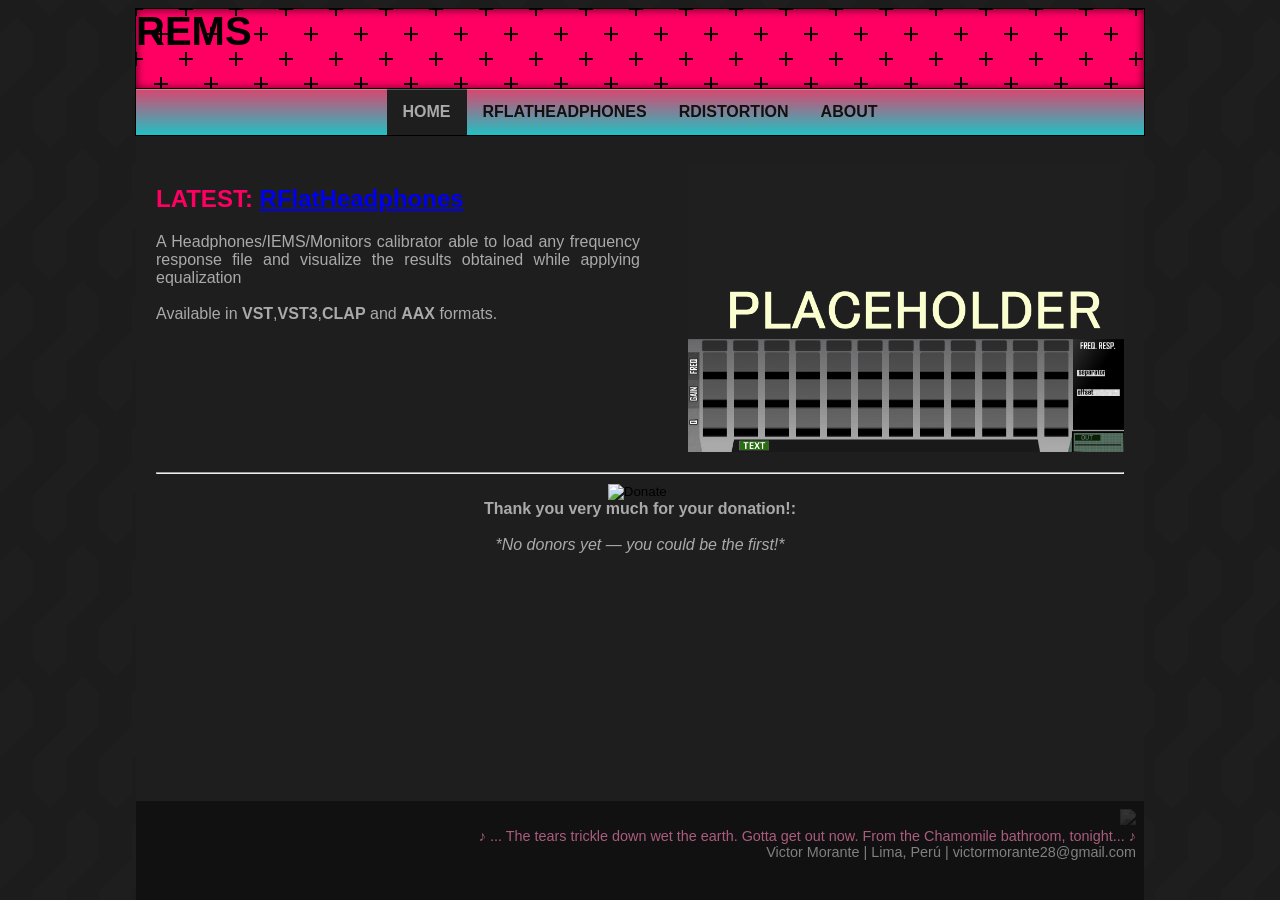
==== index.html @ f000c6bc "cambios en about.html y index.html" ====
<!DOCTYPE html>

<html>

<head>
	<meta charset="utf-8">
	<title>REMS</title>
	<link rel="stylesheet" href="estilo.css">
	<link rel="icon" type="image/png" href="iconos/pagina_icono.png">
	<script src="components/header.js" type="text/javascript" defer></script>
	<script src="components/footer.js" type="text/javascript" defer></script>
</head>
	
<body>

	<header-component></header-component>

	<main>
		
		<!-- <div class="home_bg"> -->
		<div class="contenido_main">
		<article>
			<!-- <h2>LATEST: <span style="font-family: Courier New;">RFlatHeadphones</span></h2> -->
			
			
			<div style="display: flex; margin-top:10px;margin-bottom:20px; gap: 5%;">
				
				<div style="width: 50%;">
					<h2><span style="color: var(--rosado);">LATEST:</span> <a href="RFlatHeadphones.html">RFlatHeadphones</a></h2>
					<p>
						A Headphones/IEMS/Monitors calibrator able to load any frequency response file and visualize the results obtained while applying equalization
						<br>
						<br>
						Available in <b>VST</b>,<b>VST3</b>,<b>CLAP</b> and <b>AAX</b> formats.
					</p>
				</div>
				
				<!-- aqui quiero poner un gif!!!! -->
				<!-- <img src="imagenes/rflat_placecholder.png" alt="Example" style="width: 45%; height: auto;flex-shrink: 0; object-fit: contain; box-shadow: 0 0 20px rgba(0, 0, 0, .7); border: 1px solid rgba(255, 255, 255, .4);"> -->
				<img src="imagenes/rflat_placecholder.png" alt="RFlatHeadphones preview" style="width: 45%; height: auto;flex-shrink: 0; object-fit: contain;">
			
			</div>

		</article>
		
		<hr>
		
		<article style="text-align: center;">
			
			
			<!-- https://developer.paypal.com/docs/archive/paypal-payments-standard/integration-guide/html-example-donate/ -->
			
			<form action="https://www.paypal.com/donate" method="post" target="_top">
				<!-- Identify your business so that you can collect the payments. -->
				<input type="hidden" name="business" value="donations@kcparkfriends.org">
				<!-- Specify details about the contribution -->
				<input type="hidden" name="no_recurring" value="0">
				<input type="hidden" name="item_name" value="Friends of the Park">
				<input type="hidden" name="item_number" value="Fall Cleanup Campaign">
				<input type="hidden" name="currency_code" value="USD">
				<!-- Display the payment button. -->
				<input type="image" name="submit" src="https://www.paypalobjects.com/en_US/i/btn/btn_donate_LG.gif" alt="Donate">
				<img alt="" width="1" height="1" src="https://www.paypalobjects.com/en_US/i/scr/pixel.gif" >
			</form>
			
			<b>Thank you very much for your donation!:</b>
			<br>
			<br>
			<!-- <p>*Supporters will be listed here*</p> -->
			<i>*No donors yet — you could be the first!*</i>
			
		</article>
    
		</div>
		<!-- </div> -->
	</main>

	<footer-component></footer-component>

</body>
    
</html>
---- estilo.css ----
:root {
  /* --color1: #AB5C7C;  */
  /* asdasd */
  --bordeColor: black;
  --bordeSize: 1px;
  --whiteDarkTheme: #AAA;
  --rosado: #ff0062;
  --turquesa: #22c1c3;
}

/* css pattern from here https://projects.verou.me/css3patterns/#tartan */
.home_bg{
	/* margin-top: 0px; */
	/* margin-bottom: 0px; */
	width: 100%;
	
	/* background: */
	/* radial-gradient(black 15%, transparent 16%) 0 0, */
	/* radial-gradient(black 15%, transparent 16%) 8px 8px, */
	/* radial-gradient(rgba(255,255,255,.1) 15%, transparent 20%) 0 1px, */
	/* radial-gradient(rgba(255,255,255,.1) 15%, transparent 20%) 8px 9px; */
	/* background-color:#282828; */
	/* background-color:#111; */
	
	
	/* background-color: #73704c; */
	/* background-color: color-mix(in srgb, #73704c 30%, black); */
	/* background-color: color-mix(in srgb, var(--turquesa) 20%, black); */
	background-color: color-mix(in srgb, #2A1A22 100%, black);
	
	/* background-color: color-mix(in srgb, var(--turquesa) 12%, black); */
	
	/* background-size:16px 16px; */
	background-size:8px 8px;
}

*{
    font-family:sans-serif;
	/* margin: 0; */
    /* padding: 0; */
    /* box-sizing: border-box; */
	/* outline: 1px solid red; */
}

/* main{ */
    /* padding: 3%; */
    /* color: white; */
    /* text-align: justify; */
/* } */

small {
  font-size: 0.7em;
}

html{
	/* margin: 0; */
	/* margin: 1vh; */
	/* margin-top: 1vh; */
	/* margin-right: 1vh; */
	/* margin-left: 1vh; */
}

body{
    /* background-color: #1E1E1E; */
    /* background-color: var(--turquesa); */
    /* background-color: color-mix(in srgb, var(--turquesa) 12%, black); */
	
/* thanks to this: https://css-pattern.com/irregular-zig-zag/*/
  --s: 66px; /* control the size*/
  --c1: #1e1e1e;
  --c2: #1c1c1c;
  
  --c: var(--c1) 25%;  
  background: 
    conic-gradient(from -45deg at 75% 12.5%,var(--c),#0000 0),
    conic-gradient(from 135deg at 25% 87.5%,var(--c),#0000 0) 
     0 calc(var(--s)/2),
    conic-gradient(from 180deg at 50% 75%,#0000 62.5%,var(--c)),
    conic-gradient(            at 50% 25%,#0000 62.5%,var(--c)) 
     0 calc(var(--s)/2) var(--c2);
  background-size: var(--s) calc(2*var(--s));

	
	
	/* background-color: #c4a4b0; */
    /*position: relative;*/

    /* padding-left: 10%; */
    /* padding-right: 10%; */
    /* padding-top: 140px; */
	/* padding-top: 0; */
	/* margin: 0; */
	/* margin-top: 0; */
	/* margin: 1em; */
	/* margin-top: 0; */
	min-height: 99vh;
	margin-top:1vh;
	margin-bottom:0;
	/* margin: 0; */
	display: flex;
	flex-direction: column;
	
	
	padding-left: 10%;
    padding-right: 10%;
}

main {
  flex: 1;
  
  
  background-color: #1E1E1E;
    /* padding: 3%; */
    /* color: white; */
	color: #AAA;
    text-align: justify;
	/* padding-left: 10px; */
}
.contenido_main {
  padding: 20px;
}


/* h1{ */
    /* position: relative; */
    /* top: 0; */
/* } */
footer{
	background-color: #111;
	font-size: 0.9em;
	bottom: 0;
	/* min-height: 80px; */
	/* min-height: 80%; */
	text-align: right;
	/* margin-bottom: 0; */
	/* overflow: hidden; */
	padding-left: 8px;
	padding-right: 8px;
	padding-top: 8px;
	padding-bottom: 40px;
}

center > a{
    text-decoration: none;
    color:#00FFDD;
}

.old{
    color:white;
}

article{
    text-align: justify;
}

ul {
    list-style-type: none;
    
    padding: 0;
    overflow: hidden;
    font-weight: bold;
    width: max-content;
    margin: auto;
}



h1 {
	margin-top: 0;
}

li {
    float: left;
}
  
li a {
    display: block;
    /* color: white; */
	color: red;
    text-align: center;
    padding: 14px 16px;
    text-decoration: none;
}

li a:hover {
    background-color: #111;
	color: var(--whiteDarkTheme);
}


/*---------------------------*/
/*    selectores de clase    */
/*---------------------------*/


.cabecera{
    /* outline: 1px solid red; */
	outline: var(--bordeSize) solid var(--bordeColor);
	width: 100%;
    /* position: fixed; */
    top: 0;
	
	/* box-shadow: inset 0px 0px 10px rgba(0, 0, 0, 0.5); */
	box-shadow: inset 0px 0px 10px rgba(0, 0, 0, 0.7);
	
	min-height: 80px;
	/* min-height: 2em; */
	/* min-height: 20%; */
	
	
    /* background-color: #ff0062; */
    /*box-shadow: 5px 5px 11px black;*/
	
	/* de aquí: https://www.magicpattern.design/tools/css-backgrounds */
	background-color: #ff0062;
	opacity: 1;
	background: radial-gradient(circle, transparent 20%, #ff0062 20%, #ff0062 80%, transparent 80%, transparent), radial-gradient(circle, transparent 20%, #ff0062 20%, #ff0062 80%, transparent 80%, transparent) 25px 25px, linear-gradient(#000000 2px, transparent 2px) 0 -1px, linear-gradient(90deg, #000000 2px, #ff0062 2px) -1px 0;
	background-size: 50px 50px, 50px 50px, 25px 25px, 25px 25px;
}

.pie{
    width: 100%;
    /*position: fixed;*/
    bottom: 0;
    /* background-color: #1E1E1E; */
	
    text-align: right;
	
    /* margin: auto; */
    /* color: #ff0062;    */
	font-size: 0.8em;
	background-color: #111;
	
	padding: 2px 15px 2px 2px; /* top right bottom left */ 
	/* padding-left: 10%; */
    /* padding-right: 10%; */
	min-height: 80px;
}

.icono{
    width: 14px;
    margin-top: auto;
    margin-bottom: auto;
}

.imagen{
    max-width:100%;
    max-height:100%;
    margin-left: auto;
    margin-right: auto;
    display: block;
}

.menu{
    background: rgb(34,193,195);
	/* background: linear-gradient(0deg, rgba(34,193,195,1) 0%, rgba(253,45,94,1) 100%); */
    background: linear-gradient(0deg, rgba(34,193,195,1) 0%, rgba(253,45,94,1) 120%);
	outline: var(--bordeSize) solid var(--bordeColor);
	position: relative;
}

/* Shine strip */
.menu::before {
  content: "";
  position: absolute;
  top: 0;
  left: 0;
  width: 100%;
  height: 1px; /* thin glossy line */
  /* background: rgba(255, 255, 255, 0.25); */
  background: rgba(255, 255, 255, 0.25);
  pointer-events: none;
}

.active {
    background-color: #1E1E1E;
}
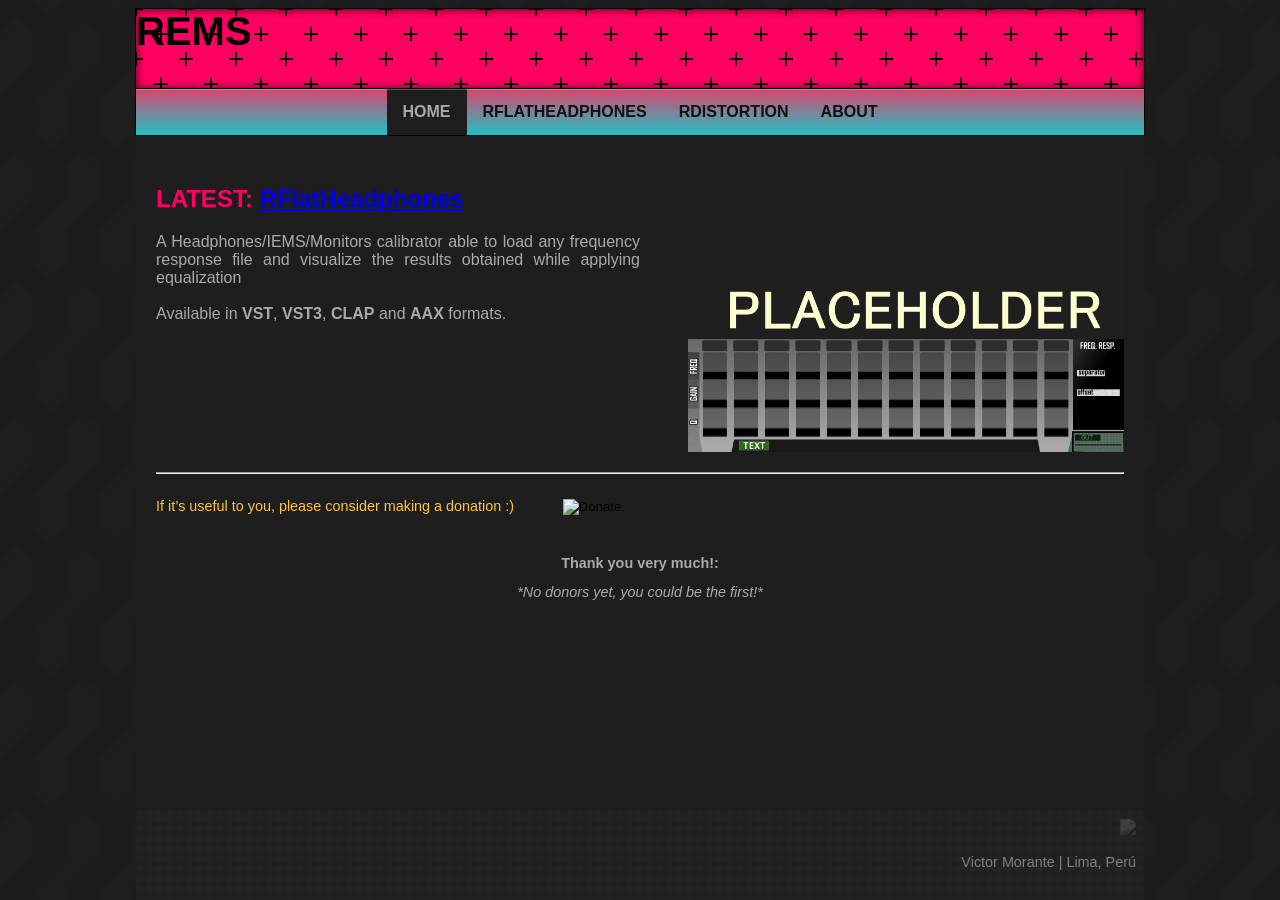
==== commit 274b822f: "modificaciones en footer y seccion de donaciones" ====
--- a/index.html
+++ b/index.html
@@ -31,7 +31,7 @@
 						A Headphones/IEMS/Monitors calibrator able to load any frequency response file and visualize the results obtained while applying equalization
 						<br>
 						<br>
-						Available in <b>VST</b>,<b>VST3</b>,<b>CLAP</b> and <b>AAX</b> formats.
+						Available in <b>VST</b>, <b>VST3</b>, <b>CLAP</b> and <b>AAX</b> formats.
 					</p>
 				</div>
 				
@@ -45,33 +45,53 @@
 		
 		<hr>
 		
-		<article style="text-align: center;">
-			
+		
+		<!-- <div style="display: flex; margin-top:10px;margin-bottom:20px; gap: 5%;">	 -->
+		<div style="display: flex; margin-top:10px;margin-bottom:20px; gap: 5%;">	
 			
 			<!-- https://developer.paypal.com/docs/archive/paypal-payments-standard/integration-guide/html-example-donate/ -->
-			
-			<form action="https://www.paypal.com/donate" method="post" target="_top">
-				<!-- Identify your business so that you can collect the payments. -->
-				<input type="hidden" name="business" value="donations@kcparkfriends.org">
-				<!-- Specify details about the contribution -->
-				<input type="hidden" name="no_recurring" value="0">
-				<input type="hidden" name="item_name" value="Friends of the Park">
-				<input type="hidden" name="item_number" value="Fall Cleanup Campaign">
-				<input type="hidden" name="currency_code" value="USD">
-				<!-- Display the payment button. -->
-				<input type="image" name="submit" src="https://www.paypalobjects.com/en_US/i/btn/btn_donate_LG.gif" alt="Donate">
-				<img alt="" width="1" height="1" src="https://www.paypalobjects.com/en_US/i/scr/pixel.gif" >
-			</form>
-			
-			<b>Thank you very much for your donation!:</b>
-			<br>
-			<br>
+			<!-- width: 40%;  -->
+			<div style="font-size: 0.9em;">
+				<p style="color: #FFC439">
+				If it’s useful to you, please consider making a donation :)<br>
+				</p>
+			</div>
+			<div style="margin-top: auto; margin-bottom: auto;">
+				<form action="https://www.paypal.com/donate" method="post" target="_top">
+					<!-- Identify your business so that you can collect the payments. -->
+					<input type="hidden" name="business" value="vm.remsize@gmail.com">
+					<!-- Specify details about the contribution -->
+					<input type="hidden" name="no_recurring" value="0">
+					<input type="hidden" name="item_name" value="Friends of the Park">
+					<input type="hidden" name="item_number" value="Fall Cleanup Campaign">
+					<input type="hidden" name="currency_code" value="USD">
+					<!-- Display the payment button. -->
+					<input type="image" name="submit" src="https://www.paypalobjects.com/en_US/i/btn/btn_donate_LG.gif" alt="Donate">
+					<img alt="" width="1" height="1" src="https://www.paypalobjects.com/en_US/i/scr/pixel.gif" >
+				</form>
+			</div>
+		
+		
+		</div>
+		
+		<div style="margin-top:10px;gap: 5%; font-size: 0.9em; line-height: 2em; text-align: center;">
+			<b>Thank you very much!:</b> <br>
+			<i>*No donors yet, you could be the first!*</i>
+		</div>
+			<!-- <b>Thank you very much for your donation!:</b> -->
+			<!-- <br> -->
+			<!-- <br> -->
 			<!-- <p>*Supporters will be listed here*</p> -->
-			<i>*No donors yet — you could be the first!*</i>
-			
-		</article>
-    
-		</div>
+			<!-- <i>*No donors yet — you could be the first!*</i> -->
+		
+		
+		
+	</div>
+		
+		
+		
+		
+		
 		<!-- </div> -->
 	</main>
 
--- a/estilo.css
+++ b/estilo.css
@@ -126,7 +126,7 @@
     /* top: 0; */
 /* } */
 footer{
-	background-color: #111;
+	/* background-color: #111; */
 	font-size: 0.9em;
 	bottom: 0;
 	/* min-height: 80px; */
@@ -137,7 +137,22 @@
 	padding-left: 8px;
 	padding-right: 8px;
 	padding-top: 8px;
-	padding-bottom: 40px;
+	padding-bottom: 30px;
+	
+
+
+	/* pattern, thanks to: https://css-pattern.com/diagonal-chevrons/ */
+	--s: 10px; /* control the size*/
+	--c1: #202020;
+	--c2: #232323;
+  
+	background:
+    conic-gradient(var(--c1)   135deg,var(--c2) 0 270deg,
+                   var(--c1) 0 315deg,var(--c2) 0)
+    0/var(--s) var(--s);
+
+
+
 }
 
 center > a{
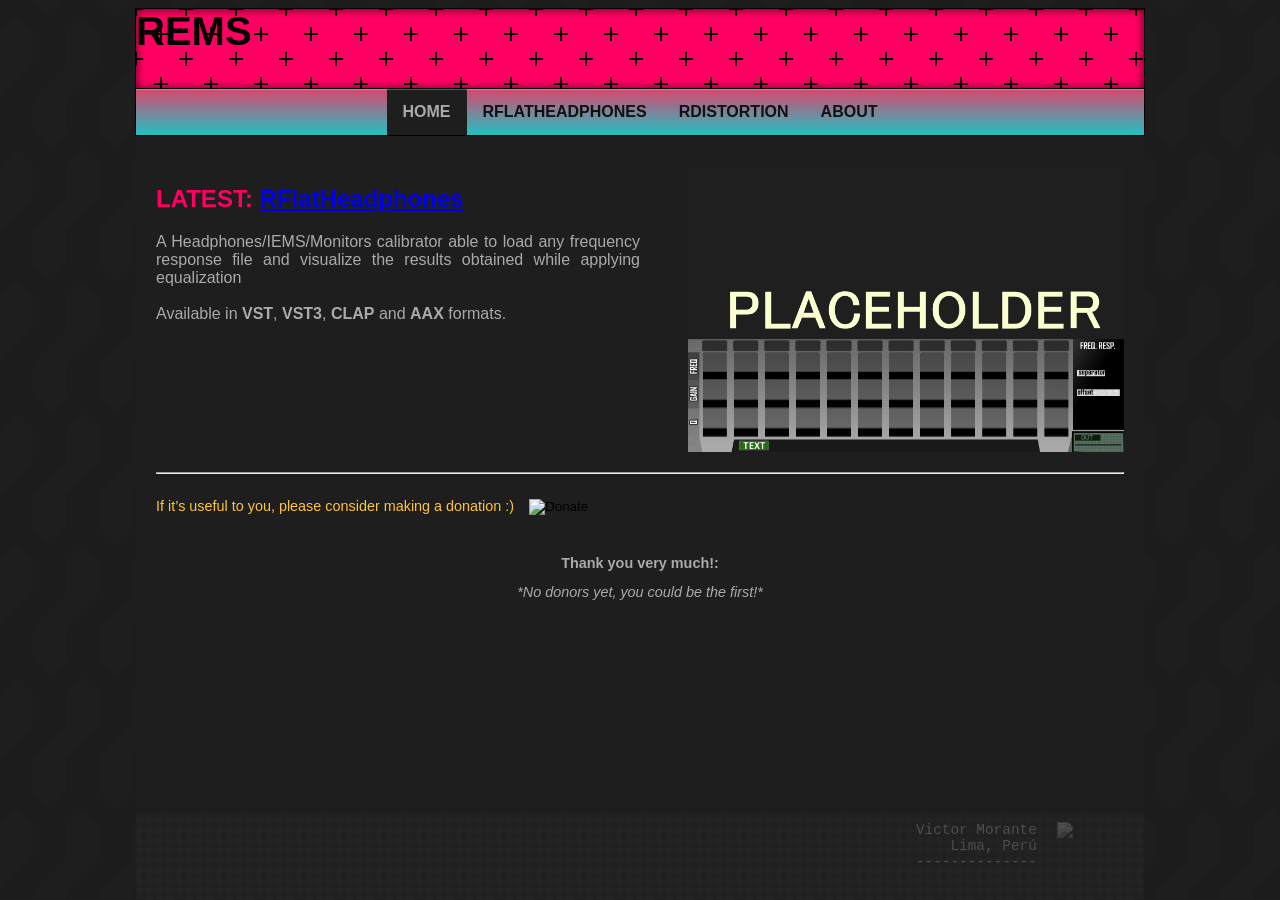
==== commit 9567b5b6: "cambios menores" ====
--- a/index.html
+++ b/index.html
@@ -47,23 +47,23 @@
 		
 		
 		<!-- <div style="display: flex; margin-top:10px;margin-bottom:20px; gap: 5%;">	 -->
-		<div style="display: flex; margin-top:10px;margin-bottom:20px; gap: 5%;">	
+		<div style="display: flex; margin-top:10px;margin-bottom:20px; gap: 15px;">	
 			
 			<!-- https://developer.paypal.com/docs/archive/paypal-payments-standard/integration-guide/html-example-donate/ -->
 			<!-- width: 40%;  -->
-			<div style="font-size: 0.9em;">
-				<p style="color: #FFC439">
+			<div style="font-size: 0.9em; margin-left:">
+				<p style="color: #FFC439; text-align: right;">
 				If it’s useful to you, please consider making a donation :)<br>
 				</p>
 			</div>
-			<div style="margin-top: auto; margin-bottom: auto;">
+			<div style="margin-top: auto; margin-bottom: auto; margin-right">
 				<form action="https://www.paypal.com/donate" method="post" target="_top">
 					<!-- Identify your business so that you can collect the payments. -->
-					<input type="hidden" name="business" value="vm.remsize@gmail.com">
+					<input type="hidden" name="business" value="victormorante28@gmail.com">
 					<!-- Specify details about the contribution -->
 					<input type="hidden" name="no_recurring" value="0">
-					<input type="hidden" name="item_name" value="Friends of the Park">
-					<input type="hidden" name="item_number" value="Fall Cleanup Campaign">
+					<input type="hidden" name="item_name" value="REMS">
+					<input type="hidden" name="item_number" value="RFlatHeadphones Support">
 					<input type="hidden" name="currency_code" value="USD">
 					<!-- Display the payment button. -->
 					<input type="image" name="submit" src="https://www.paypalobjects.com/en_US/i/btn/btn_donate_LG.gif" alt="Donate">
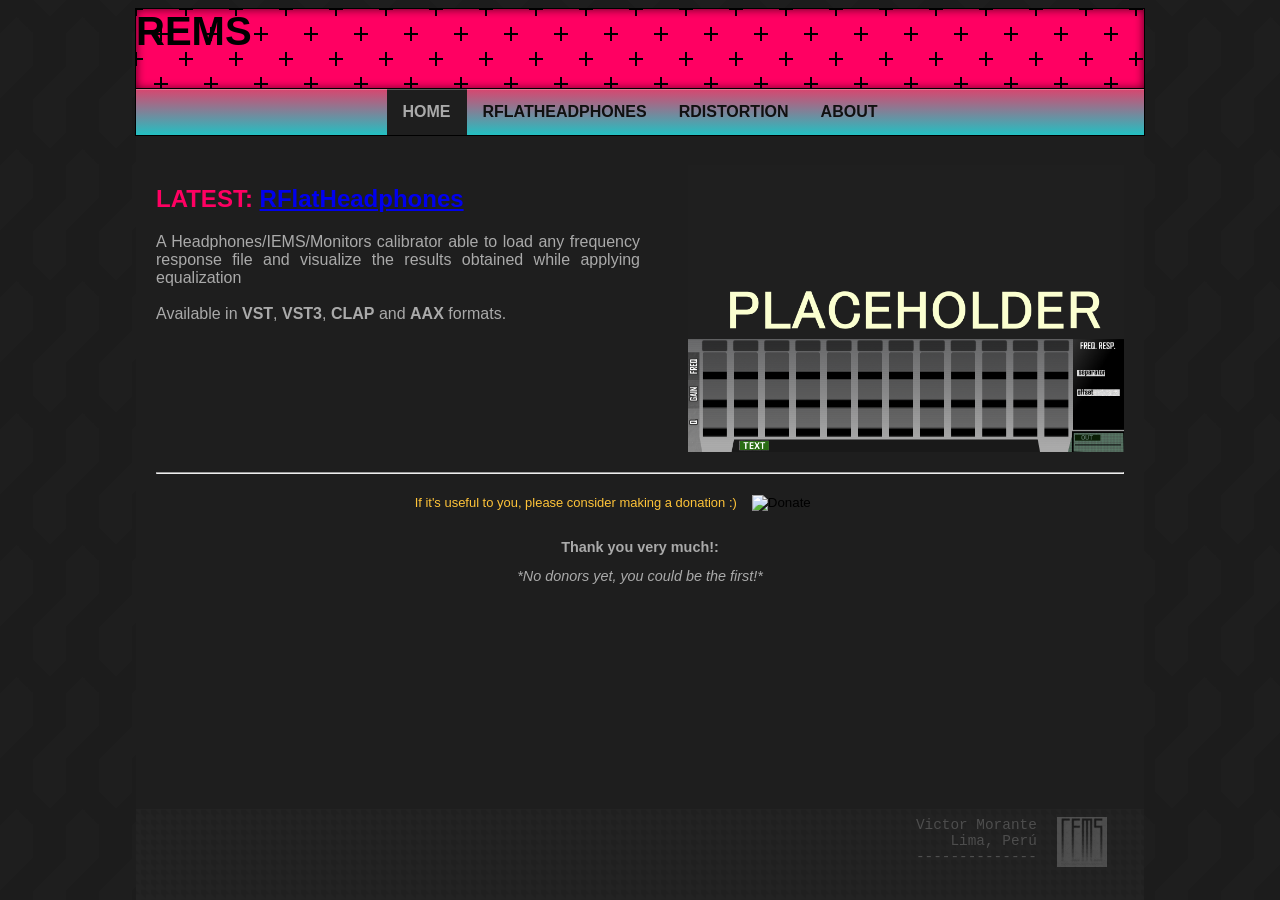
==== commit bab348c3: "mejoras en css" ====
--- a/index.html
+++ b/index.html
@@ -47,16 +47,17 @@
 		
 		
 		<!-- <div style="display: flex; margin-top:10px;margin-bottom:20px; gap: 5%;">	 -->
-		<div style="display: flex; margin-top:10px;margin-bottom:20px; gap: 15px;">	
+		<div style="display: flex; gap: 15px;">	
 			
 			<!-- https://developer.paypal.com/docs/archive/paypal-payments-standard/integration-guide/html-example-donate/ -->
 			<!-- width: 40%;  -->
-			<div style="font-size: 0.9em; margin-left:">
-				<p style="color: #FFC439; text-align: right;">
-				If it’s useful to you, please consider making a donation :)<br>
+			<div style="font-size: 0.9em; margin-left:10%; width: 50%; margin-top: auto; margin-bottom: auto">
+				<p style="font-size: 0.9em;color: #FFC439; text-align: right;">
+				If it's useful to you, please consider making a donation :)
+				<!-- Please consider making a donation :) -->
 				</p>
 			</div>
-			<div style="margin-top: auto; margin-bottom: auto; margin-right">
+			<div style="margin-top: auto; margin-bottom: auto; margin-right:10%">
 				<form action="https://www.paypal.com/donate" method="post" target="_top">
 					<!-- Identify your business so that you can collect the payments. -->
 					<input type="hidden" name="business" value="victormorante28@gmail.com">
--- a/estilo.css
+++ b/estilo.css
@@ -168,39 +168,17 @@
     text-align: justify;
 }
 
-ul {
-    list-style-type: none;
-    
-    padding: 0;
-    overflow: hidden;
-    font-weight: bold;
-    width: max-content;
-    margin: auto;
-}
-
-
-
 h1 {
 	margin-top: 0;
 }
 
-li {
-    float: left;
-}
-  
-li a {
-    display: block;
-    /* color: white; */
-	color: red;
-    text-align: center;
-    padding: 14px 16px;
-    text-decoration: none;
-}
-
-li a:hover {
-    background-color: #111;
-	color: var(--whiteDarkTheme);
-}
+/* h1 a.active, a:visited{ */
+h1 a{
+	text-decoration: none;
+	color: black;
+	background-color: transparent;
+}
+
 
 
 /*---------------------------*/
@@ -287,7 +265,7 @@
   pointer-events: none;
 }
 
-.active {
-    background-color: #1E1E1E;
-}
-
+/* .active { */
+    /* background-color: #1E1E1E; */
+/* } */
+
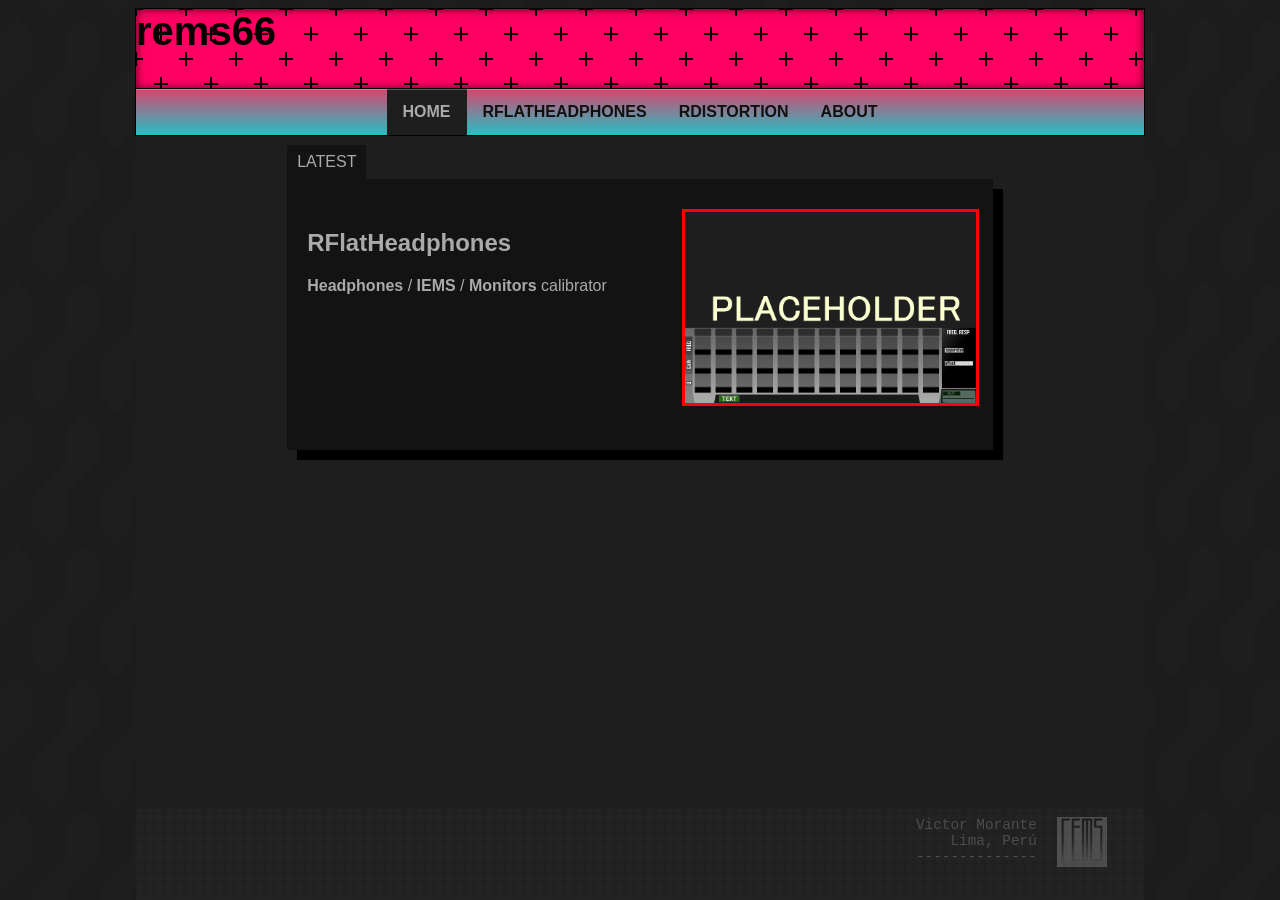
==== commit 31a342ac: "multiples mejoras en index.html, y RFlatheadphones.html" ====
--- a/index.html
+++ b/index.html
@@ -4,7 +4,7 @@
 
 <head>
 	<meta charset="utf-8">
-	<title>REMS</title>
+	<title>rems66</title>
 	<link rel="stylesheet" href="estilo.css">
 	<link rel="icon" type="image/png" href="iconos/pagina_icono.png">
 	<script src="components/header.js" type="text/javascript" defer></script>
@@ -18,76 +18,59 @@
 	<main>
 		
 		<!-- <div class="home_bg"> -->
-		<div class="contenido_main">
+		<!-- <div class="contenido_main"> -->
+		
+
 		<article>
 			<!-- <h2>LATEST: <span style="font-family: Courier New;">RFlatHeadphones</span></h2> -->
 			
+			<div class="contenedor-latest-titulo">
+				<!-- <h2 style="color: var(--rosado);">LATEST:</h2> -->
+				LATEST
+			</div>
 			
-			<div style="display: flex; margin-top:10px;margin-bottom:20px; gap: 5%;">
+			<div class="contenedor-latest">
+			<!-- <div style="display: flex; margin-top:10px;margin-bottom:20px; gap: 5%; align-items: center;align-items: flex-start; align-items: flex-end;"> -->
 				
-				<div style="width: 50%;">
-					<h2><span style="color: var(--rosado);">LATEST:</span> <a href="RFlatHeadphones.html">RFlatHeadphones</a></h2>
-					<p>
-						A Headphones/IEMS/Monitors calibrator able to load any frequency response file and visualize the results obtained while applying equalization
-						<br>
-						<br>
-						Available in <b>VST</b>, <b>VST3</b>, <b>CLAP</b> and <b>AAX</b> formats.
-					</p>
-				</div>
+				<!-- <div style="display: flex; margin-top:10px; margin-bottom:20px; gap: 5%; align-items: center;"> -->
+				<div style="display: flex; margin-top:10px; margin-bottom:20px;">
+					<div style="width: 55%; padding: 10px 10px">
+						<!-- <h2><span style="color: var(--rosado);">LATEST:</span> <a href="RFlatHeadphones.html">RFlatHeadphones</a></h2> -->
+						<h2>RFlatHeadphones</h2>
+						<p>
+							<b>Headphones</b> / <b>IEMS</b> / <b>Monitors</b> calibrator <br>
+							<!-- <b>VST</b> / <b>VST3</b> / <b>CLAP</b> / <b>AAX</b> -->
+						</p>
+					</div>
 				
 				<!-- aqui quiero poner un gif!!!! -->
 				<!-- <img src="imagenes/rflat_placecholder.png" alt="Example" style="width: 45%; height: auto;flex-shrink: 0; object-fit: contain; box-shadow: 0 0 20px rgba(0, 0, 0, .7); border: 1px solid rgba(255, 255, 255, .4);"> -->
-				<img src="imagenes/rflat_placecholder.png" alt="RFlatHeadphones preview" style="width: 45%; height: auto;flex-shrink: 0; object-fit: contain;">
-			
+				<!-- <img src="imagenes/rflat_placecholder.png" alt="RFlatHeadphones preview" style="width: 40%; height: auto;flex-shrink: 0; object-fit: contain; border:3px solid #FF0000;"> -->
+					<div style="width: 45%; padding: 10px 10px">
+						<a href="RFlatHeadphones.html">
+							<img	src="imagenes/rflat_placecholder.png"
+									alt="RFlatHeadphones preview"
+									style="
+										width:100%;
+										border:3px solid #FF0000;
+										
+									"
+							>
+						</a>
+					</div>
+					
+				</div>
+				
 			</div>
+
+		
+
+		<!-- <div class="hover-underline">Hover for underline</div> -->
 
 		</article>
 		
-		<hr>
-		
-		
-		<!-- <div style="display: flex; margin-top:10px;margin-bottom:20px; gap: 5%;">	 -->
-		<div style="display: flex; gap: 15px;">	
-			
-			<!-- https://developer.paypal.com/docs/archive/paypal-payments-standard/integration-guide/html-example-donate/ -->
-			<!-- width: 40%;  -->
-			<div style="font-size: 0.9em; margin-left:10%; width: 50%; margin-top: auto; margin-bottom: auto">
-				<p style="font-size: 0.9em;color: #FFC439; text-align: right;">
-				If it's useful to you, please consider making a donation :)
-				<!-- Please consider making a donation :) -->
-				</p>
-			</div>
-			<div style="margin-top: auto; margin-bottom: auto; margin-right:10%">
-				<form action="https://www.paypal.com/donate" method="post" target="_top">
-					<!-- Identify your business so that you can collect the payments. -->
-					<input type="hidden" name="business" value="victormorante28@gmail.com">
-					<!-- Specify details about the contribution -->
-					<input type="hidden" name="no_recurring" value="0">
-					<input type="hidden" name="item_name" value="REMS">
-					<input type="hidden" name="item_number" value="RFlatHeadphones Support">
-					<input type="hidden" name="currency_code" value="USD">
-					<!-- Display the payment button. -->
-					<input type="image" name="submit" src="https://www.paypalobjects.com/en_US/i/btn/btn_donate_LG.gif" alt="Donate">
-					<img alt="" width="1" height="1" src="https://www.paypalobjects.com/en_US/i/scr/pixel.gif" >
-				</form>
-			</div>
-		
-		
-		</div>
-		
-		<div style="margin-top:10px;gap: 5%; font-size: 0.9em; line-height: 2em; text-align: center;">
-			<b>Thank you very much!:</b> <br>
-			<i>*No donors yet, you could be the first!*</i>
-		</div>
-			<!-- <b>Thank you very much for your donation!:</b> -->
-			<!-- <br> -->
-			<!-- <br> -->
-			<!-- <p>*Supporters will be listed here*</p> -->
-			<!-- <i>*No donors yet — you could be the first!*</i> -->
-		
-		
-		
-	</div>
+
+	
 		
 		
 		
--- a/estilo.css
+++ b/estilo.css
@@ -6,6 +6,7 @@
   --whiteDarkTheme: #AAA;
   --rosado: #ff0062;
   --turquesa: #22c1c3;
+  --n_rosaOpaco: #C98577;
 }
 
 /* css pattern from here https://projects.verou.me/css3patterns/#tartan */
@@ -269,3 +270,76 @@
     /* background-color: #1E1E1E; */
 /* } */
 
+
+
+
+/* hover underline*/
+/* thanks to this awesome website!: https://prismic.io/blog/css-hover-effects */
+
+.hover-underline {
+	/* font-size: 2rem; */
+	/* color: #ffffff; */
+	position: relative;
+	display: inline-block;
+}
+.hover-underline::after,
+.hover-underline::before {
+	content: '';
+	position: absolute;
+	width: 100%;
+	height: 2px;
+	/* background: linear-gradient(to right, #ff0000, #00000044); */
+	background: linear-gradient(to right, var(--n_rosaOpaco), #00000044);
+	bottom: -5px;
+	left: 0;
+	transform: scaleX(0);
+	transform-origin: right;
+	transition: transform 0.4s ease-out;
+}
+.hover-underline::before {
+	top: -5px;
+	transform-origin: left;
+}
+.hover-underline:hover::after,
+.hover-underline:hover::before {
+	transform: scaleX(1);
+}
+
+
+
+/* contenedor para "latest" de index */
+.contenedor-latest{
+
+	background-color: #131313;
+	
+	/* margin-top:10px; */
+	margin-top: 0;
+	margin-bottom:20px;
+	margin-left: 15%;
+	margin-right: 15%;
+	padding: 10px 10px; /*vertical horizontal*/
+	
+	box-shadow: 10px 10px 0 black;
+	/* box-shadow: 7px 7px 10px black inset, -7px -7px 10px black inset; */
+}
+
+.contenedor-latest-titulo{
+
+	background-color: #131313;
+	
+	margin-top:10px;
+	/* margin-bottom:5px; */
+	margin-bottom: 0;
+	margin-left: 15%;
+	padding: 8px 10px;
+	/* margin-right: 15%; */
+	/*padding: 10px 10px;*/ /*vertical horizontal*/
+	
+	display: inline-block;
+
+}
+
+/* .contenedor-latest:hover{ 
+	box-shadow: 20px 20px 50px 10px pink inset;
+	border:3px solid #FF0000;
+}*/
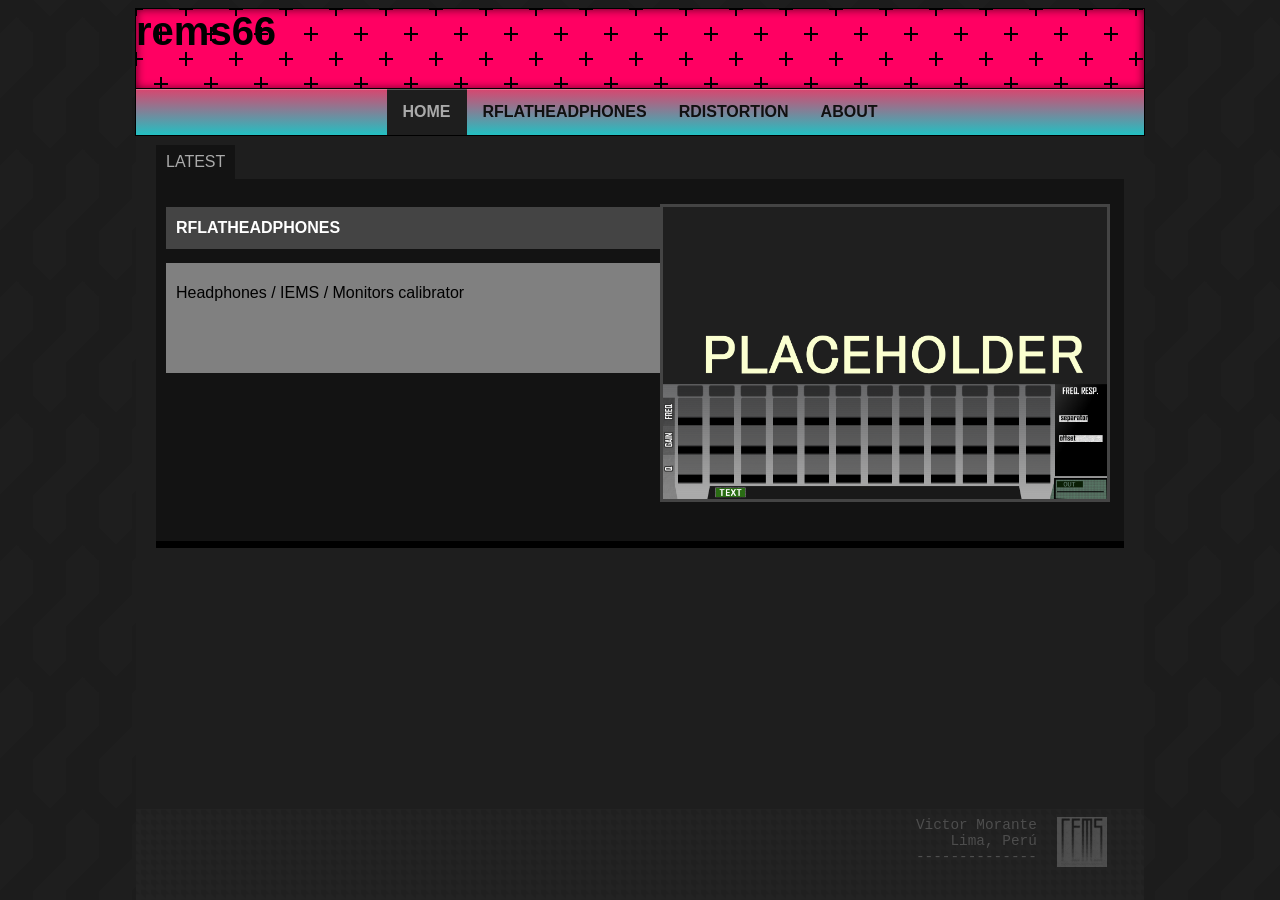
==== commit b98d303e: "multiples cambios realizados en index.html y RFlatHeadphones.html" ====
--- a/index.html
+++ b/index.html
@@ -30,31 +30,28 @@
 			</div>
 			
 			<div class="contenedor-latest">
-			<!-- <div style="display: flex; margin-top:10px;margin-bottom:20px; gap: 5%; align-items: center;align-items: flex-start; align-items: flex-end;"> -->
 				
-				<!-- <div style="display: flex; margin-top:10px; margin-bottom:20px; gap: 5%; align-items: center;"> -->
-				<div style="display: flex; margin-top:10px; margin-bottom:20px;">
-					<div style="width: 55%; padding: 10px 10px">
-						<!-- <h2><span style="color: var(--rosado);">LATEST:</span> <a href="RFlatHeadphones.html">RFlatHeadphones</a></h2> -->
-						<h2>RFlatHeadphones</h2>
-						<p>
-							<b>Headphones</b> / <b>IEMS</b> / <b>Monitors</b> calibrator <br>
-							<!-- <b>VST</b> / <b>VST3</b> / <b>CLAP</b> / <b>AAX</b> -->
-						</p>
+				<div style="display: flex; flex-wrap: wrap; margin-top:10px; margin-bottom:20px;">
+		
+					<div style="flex: 1 1 300px; min-width: 0;">
+						<h2 class="latest-rflat">
+							RFLATHEADPHONES
+						</h2>
+						<div style="background-color: gray; min-height: 100px; padding: 5px 10px; color: black;">
+							<p>
+								Headphones / IEMS / Monitors calibrator 
+							</p>
+						</div>
 					</div>
 				
 				<!-- aqui quiero poner un gif!!!! -->
 				<!-- <img src="imagenes/rflat_placecholder.png" alt="Example" style="width: 45%; height: auto;flex-shrink: 0; object-fit: contain; box-shadow: 0 0 20px rgba(0, 0, 0, .7); border: 1px solid rgba(255, 255, 255, .4);"> -->
 				<!-- <img src="imagenes/rflat_placecholder.png" alt="RFlatHeadphones preview" style="width: 40%; height: auto;flex-shrink: 0; object-fit: contain; border:3px solid #FF0000;"> -->
-					<div style="width: 45%; padding: 10px 10px">
-						<a href="RFlatHeadphones.html">
+					<div style="flex: 1 1 250px; padding: 10px 10px 10px 0px">
+						<a href="RFlatHeadphones.html" class="imagen-latest">
 							<img	src="imagenes/rflat_placecholder.png"
 									alt="RFlatHeadphones preview"
-									style="
-										width:100%;
-										border:3px solid #FF0000;
-										
-									"
+									style="width:100%;border:3px solid #444;"
 							>
 						</a>
 					</div>
--- a/estilo.css
+++ b/estilo.css
@@ -272,41 +272,6 @@
 
 
 
-
-/* hover underline*/
-/* thanks to this awesome website!: https://prismic.io/blog/css-hover-effects */
-
-.hover-underline {
-	/* font-size: 2rem; */
-	/* color: #ffffff; */
-	position: relative;
-	display: inline-block;
-}
-.hover-underline::after,
-.hover-underline::before {
-	content: '';
-	position: absolute;
-	width: 100%;
-	height: 2px;
-	/* background: linear-gradient(to right, #ff0000, #00000044); */
-	background: linear-gradient(to right, var(--n_rosaOpaco), #00000044);
-	bottom: -5px;
-	left: 0;
-	transform: scaleX(0);
-	transform-origin: right;
-	transition: transform 0.4s ease-out;
-}
-.hover-underline::before {
-	top: -5px;
-	transform-origin: left;
-}
-.hover-underline:hover::after,
-.hover-underline:hover::before {
-	transform: scaleX(1);
-}
-
-
-
 /* contenedor para "latest" de index */
 .contenedor-latest{
 
@@ -315,12 +280,17 @@
 	/* margin-top:10px; */
 	margin-top: 0;
 	margin-bottom:20px;
-	margin-left: 15%;
-	margin-right: 15%;
-	padding: 10px 10px; /*vertical horizontal*/
-	
-	box-shadow: 10px 10px 0 black;
+	/* margin-left: 15%; */
+	/* margin-right: 15%; */
+	margin-left: 20px;
+	margin-right: 20px;
+	
+	padding: 5px 10px; /*vertical horizontal*/
+	
+	/* box-shadow: 10px 10px 0 black; */
+	box-shadow: 0px 7px 0px black;
 	/* box-shadow: 7px 7px 10px black inset, -7px -7px 10px black inset; */
+	
 }
 
 .contenedor-latest-titulo{
@@ -330,12 +300,14 @@
 	margin-top:10px;
 	/* margin-bottom:5px; */
 	margin-bottom: 0;
-	margin-left: 15%;
+	/* margin-left: 15%; */
+	margin-left: 20px;
 	padding: 8px 10px;
 	/* margin-right: 15%; */
 	/*padding: 10px 10px;*/ /*vertical horizontal*/
 	
 	display: inline-block;
+	/* box-shadow: 10px 10px 0 black; */
 
 }
 
@@ -343,3 +315,32 @@
 	box-shadow: 20px 20px 50px 10px pink inset;
 	border:3px solid #FF0000;
 }*/
+
+.latest-rflat{
+	color: white;
+	font-size: 1em;
+	/* background-color: var(--rosado); */
+	background-color: #444;
+	/* background-color: color-mix(in srgb, var(--rosado) 30%, black); */
+	padding: 12px 10px;
+}
+
+/* .probando a, a.active, a:visited{ */
+	/* text-decoration: none; */
+	/* color: white; */
+/* } */
+
+/* .probando:hover{ */
+	/* background-color: blue; */
+/* } */
+
+
+.imagen-latest {
+    display: inline-block;
+    transition: transform 0.2s ease, box-shadow 0.2s ease;
+}
+
+.imagen-latest:hover {
+    transform: translateY(-5px);
+    box-shadow: 0px 10px 20px rgba(0,0,0,0.9);
+}
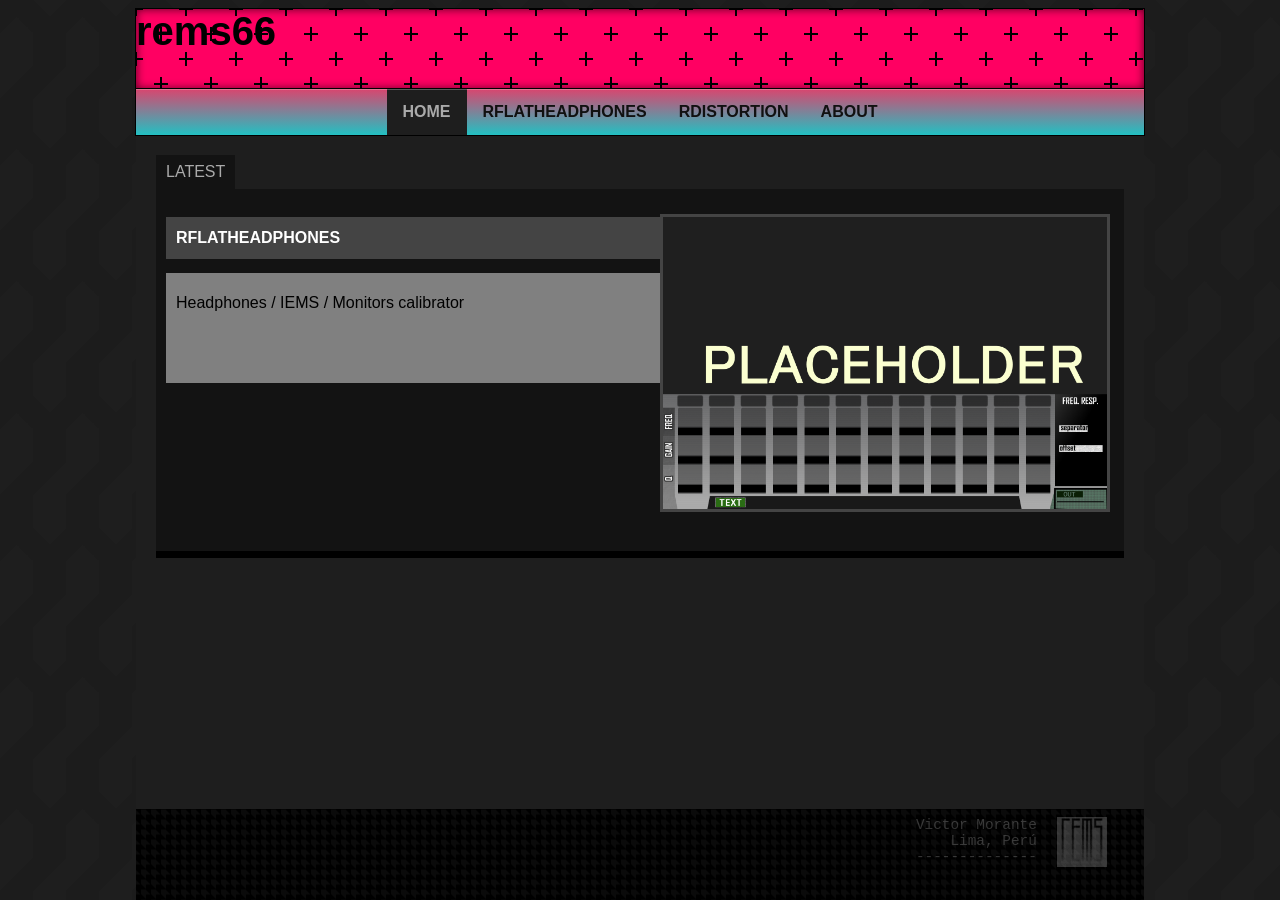
==== commit fd891462: "limpieza de archivo css y ajustes en footer" ====
--- a/index.html
+++ b/index.html
@@ -17,9 +17,7 @@
 
 	<main>
 		
-		<!-- <div class="home_bg"> -->
 		<!-- <div class="contenido_main"> -->
-		
 
 		<article>
 			<!-- <h2>LATEST: <span style="font-family: Courier New;">RFlatHeadphones</span></h2> -->
--- a/estilo.css
+++ b/estilo.css
@@ -9,91 +9,32 @@
   --n_rosaOpaco: #C98577;
 }
 
-/* css pattern from here https://projects.verou.me/css3patterns/#tartan */
-.home_bg{
-	/* margin-top: 0px; */
-	/* margin-bottom: 0px; */
-	width: 100%;
-	
-	/* background: */
-	/* radial-gradient(black 15%, transparent 16%) 0 0, */
-	/* radial-gradient(black 15%, transparent 16%) 8px 8px, */
-	/* radial-gradient(rgba(255,255,255,.1) 15%, transparent 20%) 0 1px, */
-	/* radial-gradient(rgba(255,255,255,.1) 15%, transparent 20%) 8px 9px; */
-	/* background-color:#282828; */
-	/* background-color:#111; */
-	
-	
-	/* background-color: #73704c; */
-	/* background-color: color-mix(in srgb, #73704c 30%, black); */
-	/* background-color: color-mix(in srgb, var(--turquesa) 20%, black); */
-	background-color: color-mix(in srgb, #2A1A22 100%, black);
-	
-	/* background-color: color-mix(in srgb, var(--turquesa) 12%, black); */
-	
-	/* background-size:16px 16px; */
-	background-size:8px 8px;
-}
-
 *{
     font-family:sans-serif;
-	/* margin: 0; */
-    /* padding: 0; */
-    /* box-sizing: border-box; */
-	/* outline: 1px solid red; */
-}
-
-/* main{ */
-    /* padding: 3%; */
-    /* color: white; */
-    /* text-align: justify; */
-/* } */
+}
 
 small {
   font-size: 0.7em;
 }
 
-html{
-	/* margin: 0; */
-	/* margin: 1vh; */
-	/* margin-top: 1vh; */
-	/* margin-right: 1vh; */
-	/* margin-left: 1vh; */
-}
-
-body{
-    /* background-color: #1E1E1E; */
-    /* background-color: var(--turquesa); */
-    /* background-color: color-mix(in srgb, var(--turquesa) 12%, black); */
-	
-/* thanks to this: https://css-pattern.com/irregular-zig-zag/*/
-  --s: 66px; /* control the size*/
-  --c1: #1e1e1e;
-  --c2: #1c1c1c;
+body {
+	
+	/* gracias a: https://css-pattern.com/irregular-zig-zag/ */
+	
+	--s: 66px; /* control the size*/
+	--c1: #1e1e1e;
+	--c2: #1c1c1c;
   
-  --c: var(--c1) 25%;  
-  background: 
-    conic-gradient(from -45deg at 75% 12.5%,var(--c),#0000 0),
-    conic-gradient(from 135deg at 25% 87.5%,var(--c),#0000 0) 
-     0 calc(var(--s)/2),
-    conic-gradient(from 180deg at 50% 75%,#0000 62.5%,var(--c)),
-    conic-gradient(            at 50% 25%,#0000 62.5%,var(--c)) 
-     0 calc(var(--s)/2) var(--c2);
-  background-size: var(--s) calc(2*var(--s));
-
-	
-	
-	/* background-color: #c4a4b0; */
-    /*position: relative;*/
-
-    /* padding-left: 10%; */
-    /* padding-right: 10%; */
-    /* padding-top: 140px; */
-	/* padding-top: 0; */
-	/* margin: 0; */
-	/* margin-top: 0; */
-	/* margin: 1em; */
-	/* margin-top: 0; */
+	--c: var(--c1) 25%;  
+	background: 
+		conic-gradient(from -45deg at 75% 12.5%,var(--c),#0000 0),
+		conic-gradient(from 135deg at 25% 87.5%,var(--c),#0000 0) 
+		0 calc(var(--s)/2),
+		conic-gradient(from 180deg at 50% 75%,#0000 62.5%,var(--c)),
+		conic-gradient(            at 50% 25%,#0000 62.5%,var(--c)) 
+		0 calc(var(--s)/2) var(--c2);
+	background-size: var(--s) calc(2*var(--s));
+
 	min-height: 99vh;
 	margin-top:1vh;
 	margin-bottom:0;
@@ -101,33 +42,26 @@
 	display: flex;
 	flex-direction: column;
 	
-	
 	padding-left: 10%;
     padding-right: 10%;
 }
 
 main {
-  flex: 1;
-  
-  
-  background-color: #1E1E1E;
+	flex: 1;
+	
+	background-color: #1E1E1E;
     /* padding: 3%; */
     /* color: white; */
 	color: #AAA;
     text-align: justify;
 	/* padding-left: 10px; */
 }
+
 .contenido_main {
-  padding: 20px;
-}
-
-
-/* h1{ */
-    /* position: relative; */
-    /* top: 0; */
-/* } */
+	padding: 20px;
+}
+
 footer{
-	/* background-color: #111; */
 	font-size: 0.9em;
 	bottom: 0;
 	/* min-height: 80px; */
@@ -140,20 +74,17 @@
 	padding-top: 8px;
 	padding-bottom: 30px;
 	
-
-
 	/* pattern, thanks to: https://css-pattern.com/diagonal-chevrons/ */
 	--s: 10px; /* control the size*/
-	--c1: #202020;
-	--c2: #232323;
+	/* --c1: #202020; */
+	--c1: #0A0A0A;
+	/* --c2: #232323; */
+	--c2: #000;
   
 	background:
     conic-gradient(var(--c1)   135deg,var(--c2) 0 270deg,
                    var(--c1) 0 315deg,var(--c2) 0)
     0/var(--s) var(--s);
-
-
-
 }
 
 center > a{
@@ -161,15 +92,11 @@
     color:#00FFDD;
 }
 
-.old{
-    color:white;
-}
-
 article{
     text-align: justify;
 }
 
-h1 {
+h1 { /* para el titulo de la pagina (rems66) */
 	margin-top: 0;
 }
 
@@ -180,12 +107,9 @@
 	background-color: transparent;
 }
 
-
-
 /*---------------------------*/
 /*    selectores de clase    */
 /*---------------------------*/
-
 
 .cabecera{
     /* outline: 1px solid red; */
@@ -210,25 +134,6 @@
 	opacity: 1;
 	background: radial-gradient(circle, transparent 20%, #ff0062 20%, #ff0062 80%, transparent 80%, transparent), radial-gradient(circle, transparent 20%, #ff0062 20%, #ff0062 80%, transparent 80%, transparent) 25px 25px, linear-gradient(#000000 2px, transparent 2px) 0 -1px, linear-gradient(90deg, #000000 2px, #ff0062 2px) -1px 0;
 	background-size: 50px 50px, 50px 50px, 25px 25px, 25px 25px;
-}
-
-.pie{
-    width: 100%;
-    /*position: fixed;*/
-    bottom: 0;
-    /* background-color: #1E1E1E; */
-	
-    text-align: right;
-	
-    /* margin: auto; */
-    /* color: #ff0062;    */
-	font-size: 0.8em;
-	background-color: #111;
-	
-	padding: 2px 15px 2px 2px; /* top right bottom left */ 
-	/* padding-left: 10%; */
-    /* padding-right: 10%; */
-	min-height: 80px;
 }
 
 .icono{
@@ -266,12 +171,6 @@
   pointer-events: none;
 }
 
-/* .active { */
-    /* background-color: #1E1E1E; */
-/* } */
-
-
-
 /* contenedor para "latest" de index */
 .contenedor-latest{
 
@@ -297,7 +196,7 @@
 
 	background-color: #131313;
 	
-	margin-top:10px;
+	margin-top:20px;
 	/* margin-bottom:5px; */
 	margin-bottom: 0;
 	/* margin-left: 15%; */
@@ -311,11 +210,6 @@
 
 }
 
-/* .contenedor-latest:hover{ 
-	box-shadow: 20px 20px 50px 10px pink inset;
-	border:3px solid #FF0000;
-}*/
-
 .latest-rflat{
 	color: white;
 	font-size: 1em;
@@ -325,16 +219,6 @@
 	padding: 12px 10px;
 }
 
-/* .probando a, a.active, a:visited{ */
-	/* text-decoration: none; */
-	/* color: white; */
-/* } */
-
-/* .probando:hover{ */
-	/* background-color: blue; */
-/* } */
-
-
 .imagen-latest {
     display: inline-block;
     transition: transform 0.2s ease, box-shadow 0.2s ease;
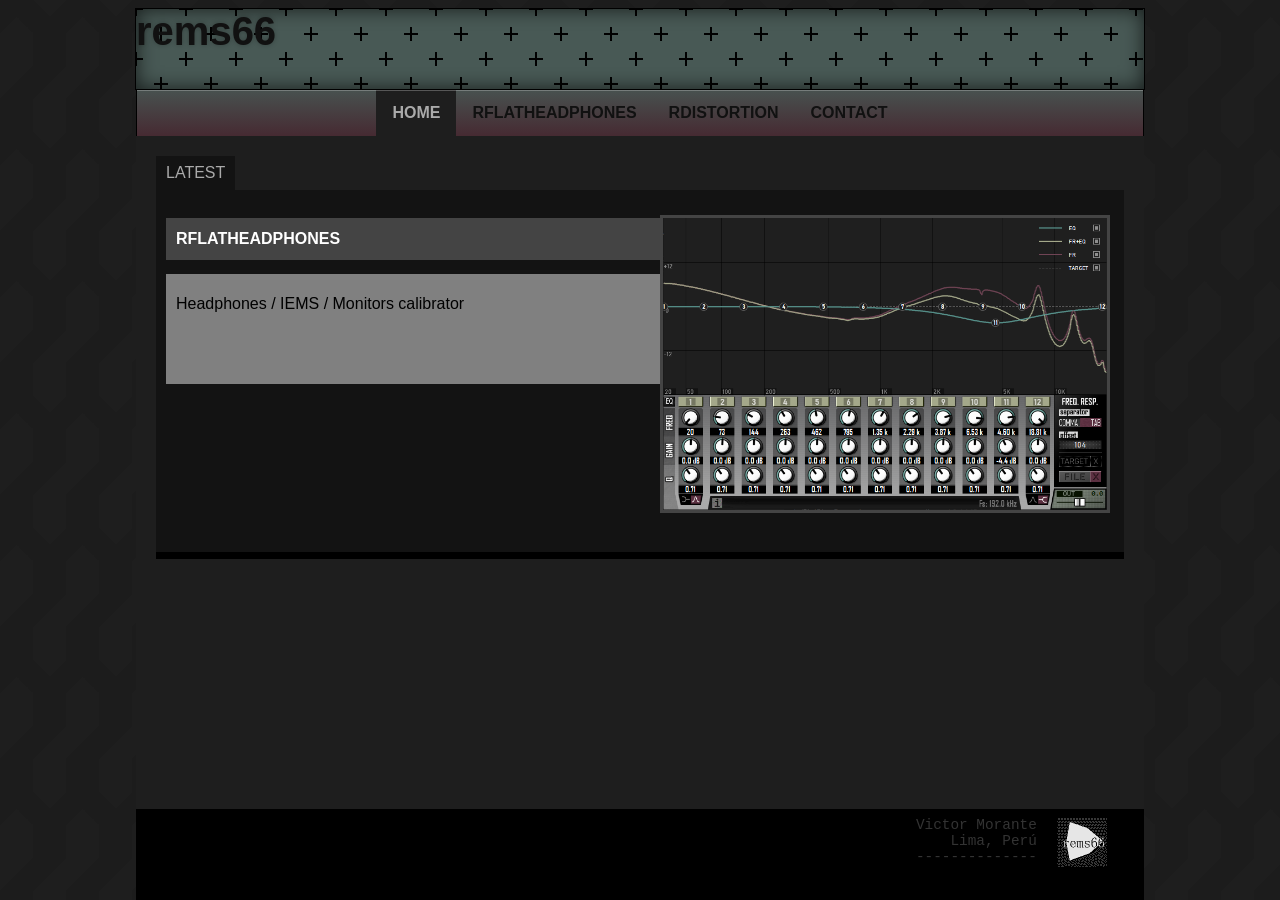
==== commit aa09c8cc: "actualizados releases de RFlatH y ajustes en css" ====
--- a/index.html
+++ b/index.html
@@ -10,7 +10,7 @@
 	<script src="components/header.js" type="text/javascript" defer></script>
 	<script src="components/footer.js" type="text/javascript" defer></script>
 </head>
-	
+
 <body>
 
 	<header-component></header-component>
@@ -47,7 +47,7 @@
 				<!-- <img src="imagenes/rflat_placecholder.png" alt="RFlatHeadphones preview" style="width: 40%; height: auto;flex-shrink: 0; object-fit: contain; border:3px solid #FF0000;"> -->
 					<div style="flex: 1 1 250px; padding: 10px 10px 10px 0px">
 						<a href="RFlatHeadphones.html" class="imagen-latest">
-							<img	src="imagenes/rflat_placecholder.png"
+							<img	src="imagenes/rflat_index.png"
 									alt="RFlatHeadphones preview"
 									style="width:100%;border:3px solid #444;"
 							>
@@ -64,14 +64,6 @@
 
 		</article>
 		
-
-	
-		
-		
-		
-		
-		
-		<!-- </div> -->
 	</main>
 
 	<footer-component></footer-component>
--- a/estilo.css
+++ b/estilo.css
@@ -7,7 +7,52 @@
   --rosado: #ff0062;
   --turquesa: #22c1c3;
   --n_rosaOpaco: #C98577;
-}
+  --new01: #362524;
+  
+  --black01: #111;
+  --black02: #333;
+  
+  
+  /* Color #1 - celesteTurq*/
+  /* --new02: #468F82; */
+  --new02: #485955;
+  /* --new02: #484E59; */
+  /* --new02: #704455; */
+  /* --new02: #5B1025; */
+  
+  /* Color #2 - morado*/
+  /* --new03: #4A3157;  */
+  /* --new03: #A4A88A; */
+  /* --new03: #7D7947; */
+  --new03: #462A32;
+  
+}
+
+
+.botonDescarga:link, .botonDescarga:visited {
+	display: flex;
+	
+	/* vertical centering */
+    align-items: center;      
+	/* horizontal centering */
+    justify-content: center;
+	
+	margin-left: auto;
+	margin-right: auto;
+	
+	width: 80%;
+
+    height: 50px;
+    background-color: var(--black01);
+    color: white;
+    text-decoration: none;
+	margin-top: 10px;
+}
+
+.botonDescarga:hover, .botonDescarga:active {
+  background-color: var(--black02);
+}
+
 
 *{
     font-family:sans-serif;
@@ -61,14 +106,11 @@
 	padding: 20px;
 }
 
+
 footer{
 	font-size: 0.9em;
 	bottom: 0;
-	/* min-height: 80px; */
-	/* min-height: 80%; */
 	text-align: right;
-	/* margin-bottom: 0; */
-	/* overflow: hidden; */
 	padding-left: 8px;
 	padding-right: 8px;
 	padding-top: 8px;
@@ -76,16 +118,36 @@
 	
 	/* pattern, thanks to: https://css-pattern.com/diagonal-chevrons/ */
 	--s: 10px; /* control the size*/
-	/* --c1: #202020; */
-	--c1: #0A0A0A;
-	/* --c2: #232323; */
-	--c2: #000;
-  
+	/* --c1: #0A0A0A; */
+	/* --c2: #000; */
+	
+	
+	/* --c1: color-mix(in srgb, var(--new03) 78%, black); */
+	/* --c2: var(--new03); */
+	/* --c2: color-mix(in srgb, var(--new03) 70%, black); */
+	/*
+	--c1: color-mix(
+		in srgb,
+		black 75%,
+		white
+	);
+	--c2: color-mix(
+		in srgb,
+		black 70%,
+		white
+	);
+	*/
+  
+	/*
 	background:
     conic-gradient(var(--c1)   135deg,var(--c2) 0 270deg,
                    var(--c1) 0 315deg,var(--c2) 0)
     0/var(--s) var(--s);
-}
+	*/
+	
+	background-color: black;
+}
+
 
 center > a{
     text-decoration: none;
@@ -103,8 +165,12 @@
 /* h1 a.active, a:visited{ */
 h1 a{
 	text-decoration: none;
-	color: black;
+	color: #111;
+	/* color: white; */
 	background-color: transparent;
+	/* text-shadow: 0px 0px 5px #FFFFFF44; */
+	text-shadow: 0px 0px 5px #00000044;
+	/* text-shadow: 0px 0px 2px white; */
 }
 
 /*---------------------------*/
@@ -119,7 +185,7 @@
     top: 0;
 	
 	/* box-shadow: inset 0px 0px 10px rgba(0, 0, 0, 0.5); */
-	box-shadow: inset 0px 0px 10px rgba(0, 0, 0, 0.7);
+	box-shadow: inset 0px 0px 20px rgba(0, 0, 0, 0.7);
 	
 	min-height: 80px;
 	/* min-height: 2em; */
@@ -130,9 +196,10 @@
     /*box-shadow: 5px 5px 11px black;*/
 	
 	/* de aquí: https://www.magicpattern.design/tools/css-backgrounds */
-	background-color: #ff0062;
+	/* background-color: #ff0062; */
+	background-color: var(--new02)
 	opacity: 1;
-	background: radial-gradient(circle, transparent 20%, #ff0062 20%, #ff0062 80%, transparent 80%, transparent), radial-gradient(circle, transparent 20%, #ff0062 20%, #ff0062 80%, transparent 80%, transparent) 25px 25px, linear-gradient(#000000 2px, transparent 2px) 0 -1px, linear-gradient(90deg, #000000 2px, #ff0062 2px) -1px 0;
+	background: radial-gradient(circle, transparent 20%, var(--new02) 20%, var(--new02) 80%, transparent 80%, transparent), radial-gradient(circle, transparent 20%, var(--new02) 20%, var(--new02) 80%, transparent 80%, transparent) 25px 25px, linear-gradient(#000000 2px, transparent 2px) 0 -1px, linear-gradient(90deg, #000000 2px, var(--new02) 2px) -1px 0;
 	background-size: 50px 50px, 50px 50px, 25px 25px, 25px 25px;
 }
 
@@ -151,10 +218,15 @@
 }
 
 .menu{
-    background: rgb(34,193,195);
+    background: var(--new03);
 	/* background: linear-gradient(0deg, rgba(34,193,195,1) 0%, rgba(253,45,94,1) 100%); */
-    background: linear-gradient(0deg, rgba(34,193,195,1) 0%, rgba(253,45,94,1) 120%);
-	outline: var(--bordeSize) solid var(--bordeColor);
+    background: linear-gradient(0deg, var(--new03) 0%, var(--new02) 120%);
+
+	/* outline: var(--bordeSize) solid var(--bordeColor); */
+	border-top: var(--bordeSize) solid var(--bordeColor);
+    border-left: var(--bordeSize) solid var(--bordeColor);
+    border-right: var(--bordeSize) solid var(--bordeColor);
+	
 	position: relative;
 }
 
